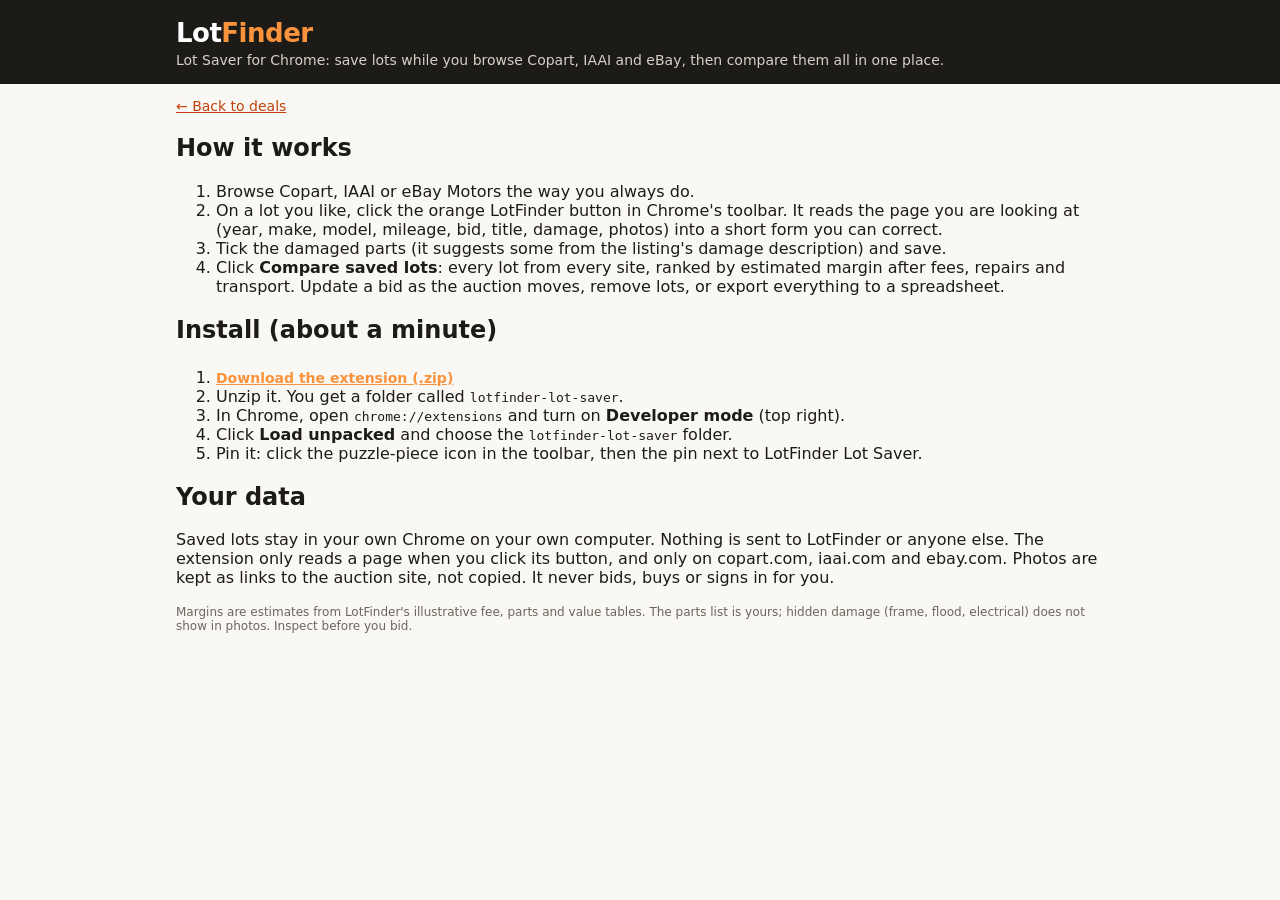
==== extension.html @ 81294223 "LotFinder 0.12.0" ====
<!DOCTYPE html>
<html lang="en">
<head>
<meta charset="utf-8">
<meta name="viewport" content="width=device-width, initial-scale=1">
<title>Lot Saver extension · LotFinder</title>
<link rel="icon" href="data:image/svg+xml,%3Csvg xmlns='http://www.w3.org/2000/svg' viewBox='0 0 16 16'%3E%3Crect width='16' height='16' rx='3' fill='%23c2410c'/%3E%3C/svg%3E">
<link rel="stylesheet" href="static/style.css">
</head>
<body>
<header class="top">
  <div class="wrap">
    <a class="brand" href="./">Lot<span>Finder</span></a>
    <p class="tag">Lot Saver for Chrome: save lots while you browse Copart, IAAI and eBay, then compare them all in one place.</p>
  </div>
</header>

<main class="wrap">
  <p class="nav"><a href="./">← Back to deals</a></p>
  <h2>How it works</h2>
  <ol>
    <li>Browse Copart, IAAI or eBay Motors the way you always do.</li>
    <li>On a lot you like, click the orange LotFinder button in Chrome's toolbar. It reads the page you are
      looking at (year, make, model, mileage, bid, title, damage, photos) into a short form you can correct.</li>
    <li>Tick the damaged parts (it suggests some from the listing's damage description) and save.</li>
    <li>Click <b>Compare saved lots</b>: every lot from every site, ranked by estimated margin after fees,
      repairs and transport. Update a bid as the auction moves, remove lots, or export everything to a spreadsheet.</li>
  </ol>

  <h2>Install (about a minute)</h2>
  <ol>
    <li><a class="cta" href="lotfinder-lot-saver.zip" download>Download the extension (.zip)</a></li>
    <li>Unzip it. You get a folder called <code>lotfinder-lot-saver</code>.</li>
    <li>In Chrome, open <code>chrome://extensions</code> and turn on <b>Developer mode</b> (top right).</li>
    <li>Click <b>Load unpacked</b> and choose the <code>lotfinder-lot-saver</code> folder.</li>
    <li>Pin it: click the puzzle-piece icon in the toolbar, then the pin next to LotFinder Lot Saver.</li>
  </ol>

  <h2>Your data</h2>
  <p>Saved lots stay in your own Chrome on your own computer. Nothing is sent to LotFinder or anyone else.
    The extension only reads a page when you click its button, and only on copart.com, iaai.com and ebay.com.
    Photos are kept as links to the auction site, not copied. It never bids, buys or signs in for you.</p>

  <p class="fine">Margins are estimates from LotFinder's illustrative fee, parts and value tables. The parts list is
    yours; hidden damage (frame, flood, electrical) does not show in photos. Inspect before you bid.</p>
</main>
</body>
</html>
---- static/style.css ----
:root {
  --ink: #1d1b18; --muted: #6b665d; --line: #e3dfd6; --bg: #faf8f4; --card: #fff;
  --accent: #c2410c; --good: #15803d; --bad: #b91c1c; --chip: #f1ede4;
  font-family: system-ui, -apple-system, "Segoe UI", Roboto, sans-serif;
  color: var(--ink); background: var(--bg);
}
* { box-sizing: border-box; }
body { margin: 0; }
.wrap { max-width: 960px; margin: 0 auto; padding: 0 16px; }
.top { background: var(--ink); color: #fff; padding: 18px 0 16px; }
.brand { color: #fff; text-decoration: none; font-weight: 800; font-size: 26px; letter-spacing: -0.5px; }
.brand span { color: #fb923c; }
.tag { margin: 4px 0 0; color: #d6d1c7; font-size: 14px; }

.search { display: grid; grid-template-columns: repeat(3, 1fr) auto; gap: 10px; align-items: end;
  background: var(--card); border: 1px solid var(--line); border-radius: 12px; padding: 14px; margin: 18px 0 8px; }
.search label { display: flex; flex-direction: column; font-size: 12px; font-weight: 600; color: var(--muted); gap: 4px; }
.search select, .search button { font: inherit; font-size: 15px; height: 40px; border-radius: 8px; }
.search select { border: 1px solid var(--line); background: #fff; padding: 0 8px; color: var(--ink); }
.search button { background: var(--accent); color: #fff; border: 0; padding: 0 18px; font-weight: 700; cursor: pointer; }
@media (max-width: 640px) { .search { grid-template-columns: 1fr 1fr; } .search button { grid-column: span 2; } }

.status { color: var(--muted); font-size: 14px; min-height: 1.2em; }
.results { list-style: none; padding: 0; margin: 0; display: grid; gap: 10px; }
.deal { display: grid; grid-template-columns: 34px 132px 1fr auto; gap: 14px; align-items: center;
  background: var(--card); border: 1px solid var(--line); border-radius: 12px; padding: 12px; cursor: pointer; }
.deal:hover, .deal:focus-visible { border-color: var(--accent); outline: none; }
.rank { font-weight: 800; color: var(--muted); text-align: center; }
.deal img { width: 132px; height: 82px; object-fit: cover; border-radius: 8px; background: var(--chip); }
.deal h3 { margin: 0 0 4px; font-size: 16px; }
.meta { color: var(--muted); font-size: 13px; }
.chips { display: flex; flex-wrap: wrap; gap: 6px; margin-top: 6px; }
.chip { background: var(--chip); border-radius: 99px; padding: 2px 8px; font-size: 12px; }
.chip.est { background: #fff7ed; color: #9a3412; }
.money { text-align: right; }
.margin { font-size: 20px; font-weight: 800; }
.pos { color: var(--good); } .neg { color: var(--bad); }
.small { font-size: 12px; color: var(--muted); }
@media (max-width: 640px) {
  .deal { grid-template-columns: 96px 1fr; }
  .rank { display: none; } .deal img { width: 96px; height: 64px; }
  .money { grid-column: span 2; text-align: left; display: flex; gap: 12px; align-items: baseline; }
}
.fine { color: var(--muted); font-size: 12px; margin: 18px 0 40px; }

.lot { width: min(760px, 96vw); max-height: 92vh; overflow: auto; border: 0; border-radius: 14px; padding: 18px; }
.lot::backdrop { background: rgb(0 0 0 / 0.45); }
.close { float: right; border: 0; background: none; font-size: 28px; line-height: 1; cursor: pointer; color: var(--muted); }
.photos { display: grid; grid-template-columns: repeat(auto-fill, minmax(150px, 1fr)); gap: 8px; margin: 12px 0; }
.photos img { width: 100%; border-radius: 8px; background: var(--chip); }
table { width: 100%; border-collapse: collapse; font-size: 14px; }
th, td { text-align: left; padding: 6px 4px; border-bottom: 1px solid var(--line); }
td.n, th.n { text-align: right; font-variant-numeric: tabular-nums; }
tr.total td { font-weight: 800; border-bottom: 0; }
.notice { background: #fff7ed; color: #9a3412; border-radius: 8px; padding: 8px 10px; font-size: 13px; margin: 10px 0; }
h4 { margin: 18px 0 6px; }

/* Check a lot (check.html) */
.nav { margin: 14px 0 0; font-size: 14px; }
.nav a, .result a { color: var(--accent); }
.check fieldset { background: var(--card); border: 1px solid var(--line); border-radius: 12px; padding: 14px;
  margin: 14px 0; display: grid; grid-template-columns: repeat(3, 1fr); gap: 10px; }
.check legend { font-weight: 700; padding: 0 6px; }
.check label { display: flex; flex-direction: column; font-size: 12px; font-weight: 600; color: var(--muted); gap: 4px; }
.check label.wide { grid-column: 1 / -1; }
.check input, .check select { font: inherit; font-size: 15px; height: 40px; border: 1px solid var(--line);
  border-radius: 8px; padding: 0 8px; background: #fff; color: var(--ink); min-width: 0; }
.check input[type="file"] { grid-column: 1 / -1; height: auto; padding: 8px; }
.check .photos { grid-column: 1 / -1; }
.check button { font: inherit; font-size: 16px; height: 44px; border: 0; border-radius: 8px; padding: 0 22px;
  background: var(--accent); color: #fff; font-weight: 700; cursor: pointer; }
.parts { grid-column: 1 / -1; display: grid; grid-template-columns: repeat(auto-fill, minmax(220px, 1fr)); gap: 8px; }
.check label.part { flex-direction: row; align-items: center; justify-content: space-between; gap: 8px;
  font-weight: 500; color: var(--ink); font-size: 14px; }
.check label.part select { height: 34px; width: 104px; flex: none; }
.error { color: var(--bad); font-weight: 600; min-height: 1.2em; }
.result { background: var(--card); border: 1px solid var(--line); border-radius: 12px; padding: 16px; margin: 14px 0; }
.result h2 { margin: 0 0 4px; }
.result .margin { font-size: 26px; font-weight: 800; margin: 8px 0; }
.result .margin.pos { color: var(--good); } .result .margin.neg { color: var(--bad); }
.cta { display: inline-block; margin: 6px 0 0; font-size: 14px; color: #fb923c; font-weight: 600; }
@media (max-width: 640px) { .check fieldset { grid-template-columns: 1fr 1fr; } }
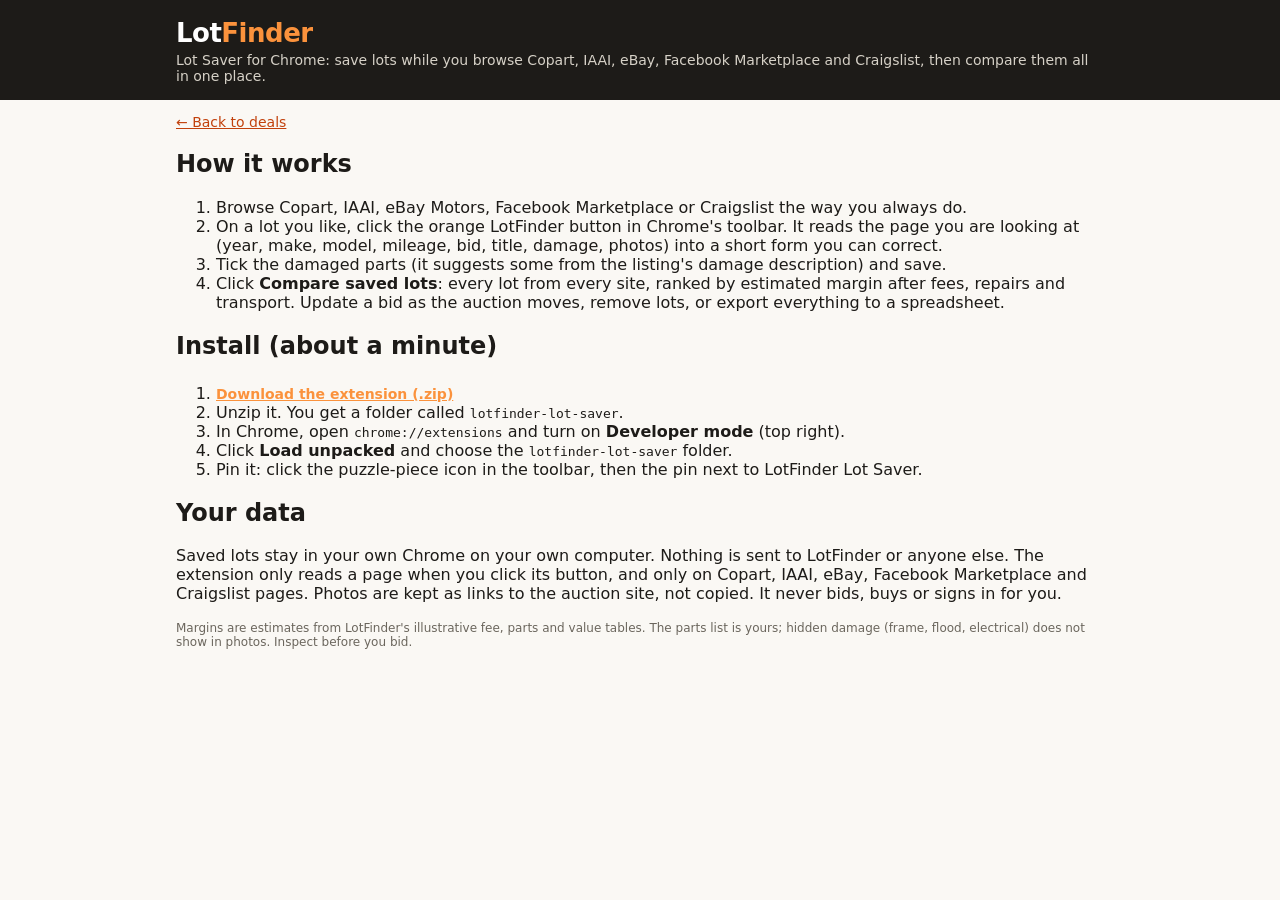
==== commit 3678f662: "LotFinder 0.23.0" ====
--- a/extension.html
+++ b/extension.html
@@ -11,7 +11,7 @@
 <header class="top">
   <div class="wrap">
     <a class="brand" href="./">Lot<span>Finder</span></a>
-    <p class="tag">Lot Saver for Chrome: save lots while you browse Copart, IAAI and eBay, then compare them all in one place.</p>
+    <p class="tag">Lot Saver for Chrome: save lots while you browse Copart, IAAI, eBay, Facebook Marketplace and Craigslist, then compare them all in one place.</p>
   </div>
 </header>
 
@@ -19,7 +19,7 @@
   <p class="nav"><a href="./">← Back to deals</a></p>
   <h2>How it works</h2>
   <ol>
-    <li>Browse Copart, IAAI or eBay Motors the way you always do.</li>
+    <li>Browse Copart, IAAI, eBay Motors, Facebook Marketplace or Craigslist the way you always do.</li>
     <li>On a lot you like, click the orange LotFinder button in Chrome's toolbar. It reads the page you are
       looking at (year, make, model, mileage, bid, title, damage, photos) into a short form you can correct.</li>
     <li>Tick the damaged parts (it suggests some from the listing's damage description) and save.</li>
@@ -38,7 +38,7 @@
 
   <h2>Your data</h2>
   <p>Saved lots stay in your own Chrome on your own computer. Nothing is sent to LotFinder or anyone else.
-    The extension only reads a page when you click its button, and only on copart.com, iaai.com and ebay.com.
+    The extension only reads a page when you click its button, and only on Copart, IAAI, eBay, Facebook Marketplace and Craigslist pages.
     Photos are kept as links to the auction site, not copied. It never bids, buys or signs in for you.</p>
 
   <p class="fine">Margins are estimates from LotFinder's illustrative fee, parts and value tables. The parts list is
--- a/static/style.css
+++ b/static/style.css
@@ -80,3 +80,7 @@
 .result .margin.pos { color: var(--good); } .result .margin.neg { color: var(--bad); }
 .cta { display: inline-block; margin: 6px 0 0; font-size: 14px; color: #fb923c; font-weight: 600; }
 @media (max-width: 640px) { .check fieldset { grid-template-columns: 1fr 1fr; } }
+
+.chip.fault { background: #fef2f2; color: #b91c1c; border-color: #fecaca; }
+.seller { font-size: 13px; font-style: italic; color: #44403c; margin: 4px 0; }
+.maxbid { font-weight: 600; }
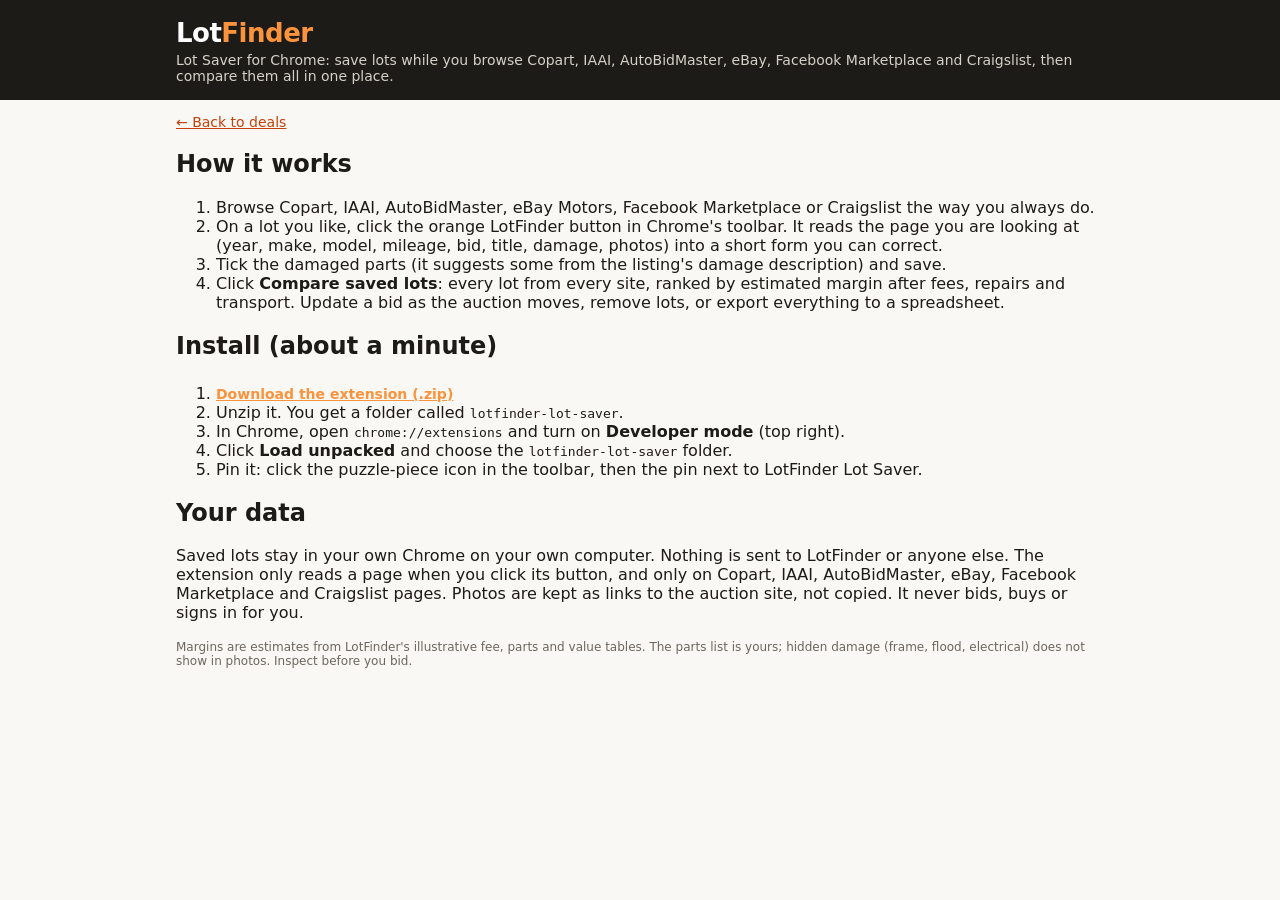
==== commit 01fbae0c: "LotFinder 0.24.0" ====
--- a/extension.html
+++ b/extension.html
@@ -11,7 +11,7 @@
 <header class="top">
   <div class="wrap">
     <a class="brand" href="./">Lot<span>Finder</span></a>
-    <p class="tag">Lot Saver for Chrome: save lots while you browse Copart, IAAI, eBay, Facebook Marketplace and Craigslist, then compare them all in one place.</p>
+    <p class="tag">Lot Saver for Chrome: save lots while you browse Copart, IAAI, AutoBidMaster, eBay, Facebook Marketplace and Craigslist, then compare them all in one place.</p>
   </div>
 </header>
 
@@ -19,7 +19,7 @@
   <p class="nav"><a href="./">← Back to deals</a></p>
   <h2>How it works</h2>
   <ol>
-    <li>Browse Copart, IAAI, eBay Motors, Facebook Marketplace or Craigslist the way you always do.</li>
+    <li>Browse Copart, IAAI, AutoBidMaster, eBay Motors, Facebook Marketplace or Craigslist the way you always do.</li>
     <li>On a lot you like, click the orange LotFinder button in Chrome's toolbar. It reads the page you are
       looking at (year, make, model, mileage, bid, title, damage, photos) into a short form you can correct.</li>
     <li>Tick the damaged parts (it suggests some from the listing's damage description) and save.</li>
@@ -38,7 +38,7 @@
 
   <h2>Your data</h2>
   <p>Saved lots stay in your own Chrome on your own computer. Nothing is sent to LotFinder or anyone else.
-    The extension only reads a page when you click its button, and only on Copart, IAAI, eBay, Facebook Marketplace and Craigslist pages.
+    The extension only reads a page when you click its button, and only on Copart, IAAI, AutoBidMaster, eBay, Facebook Marketplace and Craigslist pages.
     Photos are kept as links to the auction site, not copied. It never bids, buys or signs in for you.</p>
 
   <p class="fine">Margins are estimates from LotFinder's illustrative fee, parts and value tables. The parts list is
